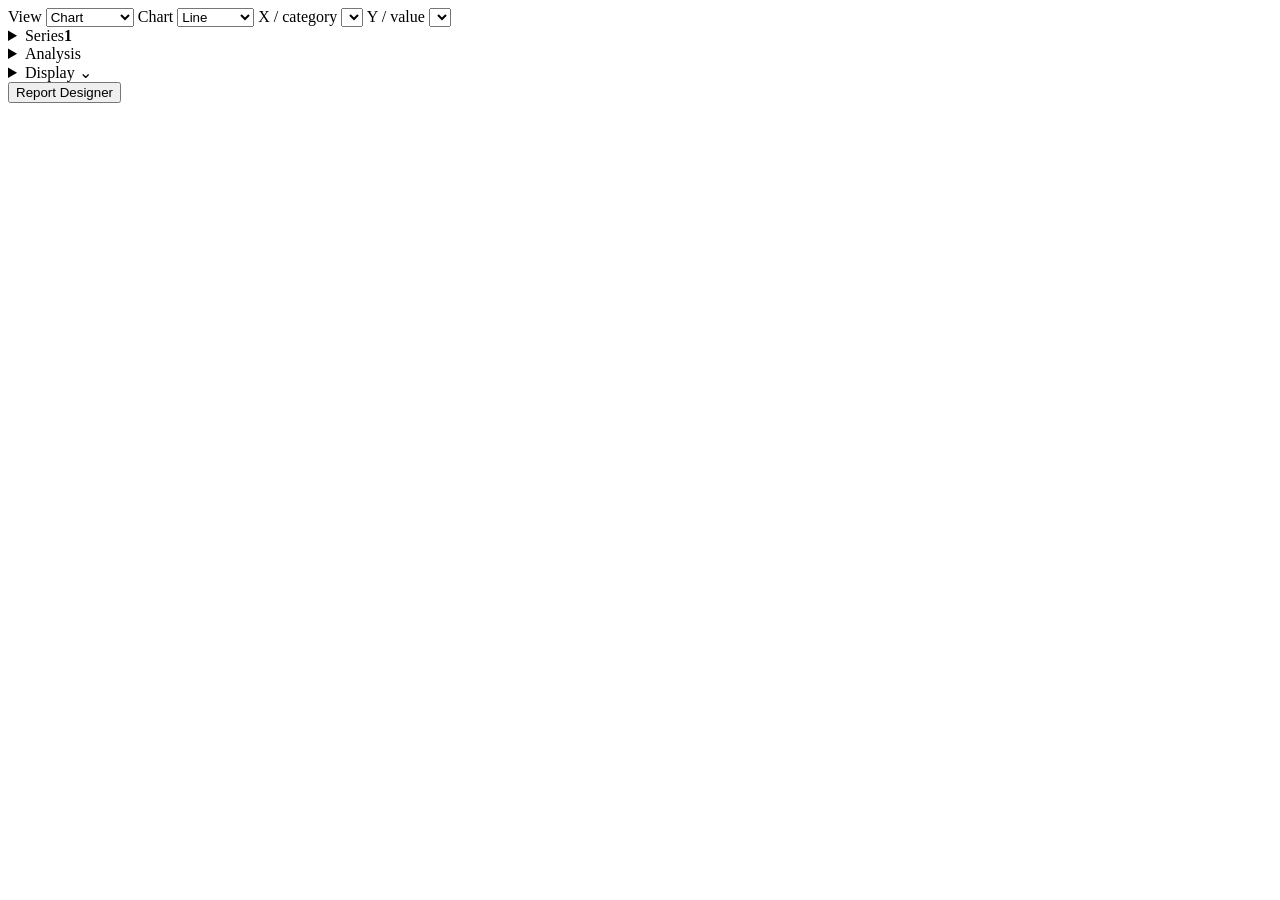
==== plugins/org.example.dbeaver.echarts/web/index.html @ c5e6938f "feat: rebrand plugin as BeaverCanvas with vector icons" ====
<!doctype html>
<html lang="en">
<head>
  <meta charset="UTF-8">
  <meta name="viewport" content="width=device-width, initial-scale=1.0">
  <title>BeaverCanvas</title>
  <link rel="icon" href="assets/beavercanvas-32.png">
  <link rel="stylesheet" href="css/plugin.css">
</head>
<body>
  <main class="app-shell">
    <section class="toolbar" aria-label="Chart controls">
      <label class="view-control">
        <span>View</span>
        <select id="viewMode">
          <option value="chart">Chart</option>
          <option value="dashboard">Dashboard</option>
        </select>
      </label>
      <label class="chart-control">
        <span>Chart</span>
        <select id="chartType">
          <option value="line">Line</option>
          <option value="area">Area</option>
          <option value="bar">Bar</option>
          <option value="scatter">Scatter</option>
          <option value="pie">Pie</option>
          <option value="gauge">Gauge</option>
          <option value="radar">Radar</option>
          <option value="heatmap">Heatmap</option>
          <option value="boxplot">Boxplot</option>
          <option value="treemap">Treemap</option>
          <option value="funnel">Funnel</option>
          <option value="map">Map</option>
        </select>
      </label>
      <label class="chart-control">
        <span>X / category</span>
        <select id="xField"></select>
      </label>
      <label class="chart-control">
        <span>Y / value</span>
        <select id="yField"></select>
      </label>
      <details id="seriesPicker" class="toolbar-popover chart-control">
        <summary><span>Series</span><strong id="seriesCount">1</strong></summary>
        <div id="seriesOptions" class="popover-panel" aria-label="Y series and axes"></div>
      </details>
      <details class="toolbar-popover chart-control">
        <summary><span>Analysis</span></summary>
        <div class="popover-panel analysis-options">
          <label><input id="markLine" type="checkbox"> Mean line</label>
          <label><input id="markArea" type="checkbox"> Min/max area</label>
          <label><input id="visualMap" type="checkbox"> Visual scale</label>
        </div>
      </details>
      <div id="dashboardActions" class="dashboard-actions" hidden>
        <div class="dashboard-heading">
          <input id="dashboardTitle" type="text" maxlength="200" aria-label="Dashboard title" title="Edit dashboard title" placeholder="Dashboard title">
          <span id="dashboardSummary" class="dashboard-summary"></span>
        </div>
        <div class="dashboard-commandbar" role="group" aria-label="Dashboard actions">
          <button id="addWidget" class="primary-action" type="button">+ Add widget</button>
          <button id="saveDashboard" type="button">Save dashboard</button>
          <span class="command-divider" aria-hidden="true"></span>
          <button id="refreshDashboard" type="button">Refresh all</button>
          <button id="reviewDashboardSql" type="button">Review SQL</button>
          <button id="stopDashboard" type="button" disabled>Stop queries</button>
          <button id="clearFilters" type="button">Clear filters</button>
          <details id="dashboardFiles" class="toolbar-popover dashboard-files">
            <summary>Files <span aria-hidden="true">⌄</span></summary>
            <div class="popover-panel file-actions">
              <button id="openDashboard" type="button">Open dashboard…</button>
              <button id="importDashboard" type="button">Import dashboard…</button>
              <button id="exportDashboard" type="button">Export dashboard…</button>
            </div>
          </details>
        </div>
      </div>
      <div class="toolbar-auxiliary">
      <details id="displayOptions" class="toolbar-popover display-options">
        <summary>Display <span aria-hidden="true">⌄</span></summary>
        <div class="popover-panel">
          <label><span>Renderer</span><select id="renderer">
            <option value="canvas">Canvas</option>
            <option value="svg">SVG</option>
          </select></label>
        </div>
      </details>
      <button id="openReportDesigner" type="button">Report Designer</button>
      </div>
      <span id="status" role="status"></span>
    </section>

    <section class="workspace">
      <section id="chartView" class="chart-wrap">
        <div id="chart" aria-label="BeaverCanvas result-set visualization"></div>
        <div id="empty" class="message" hidden></div>
      </section>
      <section id="dashboardView" class="dashboard-workspace" hidden>
        <div id="dashboardFilters" class="dashboard-filters" hidden></div>
        <div id="dashboardGrid" class="dashboard-grid"></div>
        <div id="dashboardEmpty" class="message" hidden></div>
      </section>
    </section>

  </main>

  <dialog id="queryReview" class="query-review" aria-labelledby="queryReviewTitle">
    <h2 id="queryReviewTitle">Review dashboard queries</h2>
    <p>These queries will run on the connections shown below. Review them before running this dashboard. Approval lasts until you close the dashboard or change its SQL or connection.</p>
    <div id="queryReviewSources"></div>
    <div class="query-review-actions">
      <button id="runReviewedQueries" type="button">Run queries</button>
      <button id="cancelQueryReview" type="button">Cancel</button>
    </div>
  </dialog>

  <dialog id="widgetEditor" class="widget-editor" aria-labelledby="widgetEditorHeading">
    <h2 id="widgetEditorHeading">Edit widget</h2>
    <div class="widget-editor-fields">
      <label>Title<input id="widgetEditorName" type="text" maxlength="200"></label>
      <label>Connection<select id="widgetEditorConnection"></select></label>
    </div>
    <label class="widget-editor-query">SQL for this chart
      <textarea id="widgetEditorSql" spellcheck="false" aria-label="Widget SQL" placeholder="SELECT category, value FROM ..."></textarea>
    </label>
    <div class="widget-editor-query-actions">
      <button id="widgetEditorRun" type="button">Run preview</button>
      <button id="widgetEditorStop" type="button" disabled>Stop preview</button>
      <span id="widgetEditorStatus" role="status"></span>
    </div>
    <p id="widgetEditorError" role="alert" hidden></p>
    <div class="widget-editor-fields">
      <label>Chart<select id="widgetEditorType"></select></label>
      <label>X / category<select id="widgetEditorCategory"></select></label>
      <label>Refresh<select id="widgetEditorRefresh">
        <option value="manual:0">Manual</option>
        <option value="interval:30">Every 30 s</option>
        <option value="interval:60">Every minute</option>
        <option value="interval:300">Every 5 min</option>
      </select></label>
    </div>
    <fieldset class="widget-editor-series"><legend>Y series and axes</legend><div id="widgetEditorSeries"></div></fieldset>
    <div class="widget-editor-marks">
      <label><input id="widgetEditorMean" type="checkbox"> Mean line</label>
      <label><input id="widgetEditorRange" type="checkbox"> Min/max area</label>
      <label><input id="widgetEditorScale" type="checkbox"> Visual scale</label>
    </div>
    <div id="widgetEditorPreview" class="widget-editor-preview" aria-label="Chart preview"></div>
    <div class="widget-editor-data"><table id="widgetEditorData" aria-label="Preview result rows"></table></div>
    <div class="widget-editor-actions">
      <button id="widgetEditorSave" type="button">Apply widget</button>
      <button id="widgetEditorCancel" type="button">Cancel</button>
    </div>
  </dialog>

  <script src="js/echarts.min.js"></script>
  <script src="js/world-map.js"></script>
  <script src="js/analytics.js"></script>
  <script src="js/dashboard-layout.js"></script>
  <script src="js/dashboard.js"></script>
  <script src="js/widget-editor.js"></script>
  <script src="js/chart.js"></script>
</body>
</html>
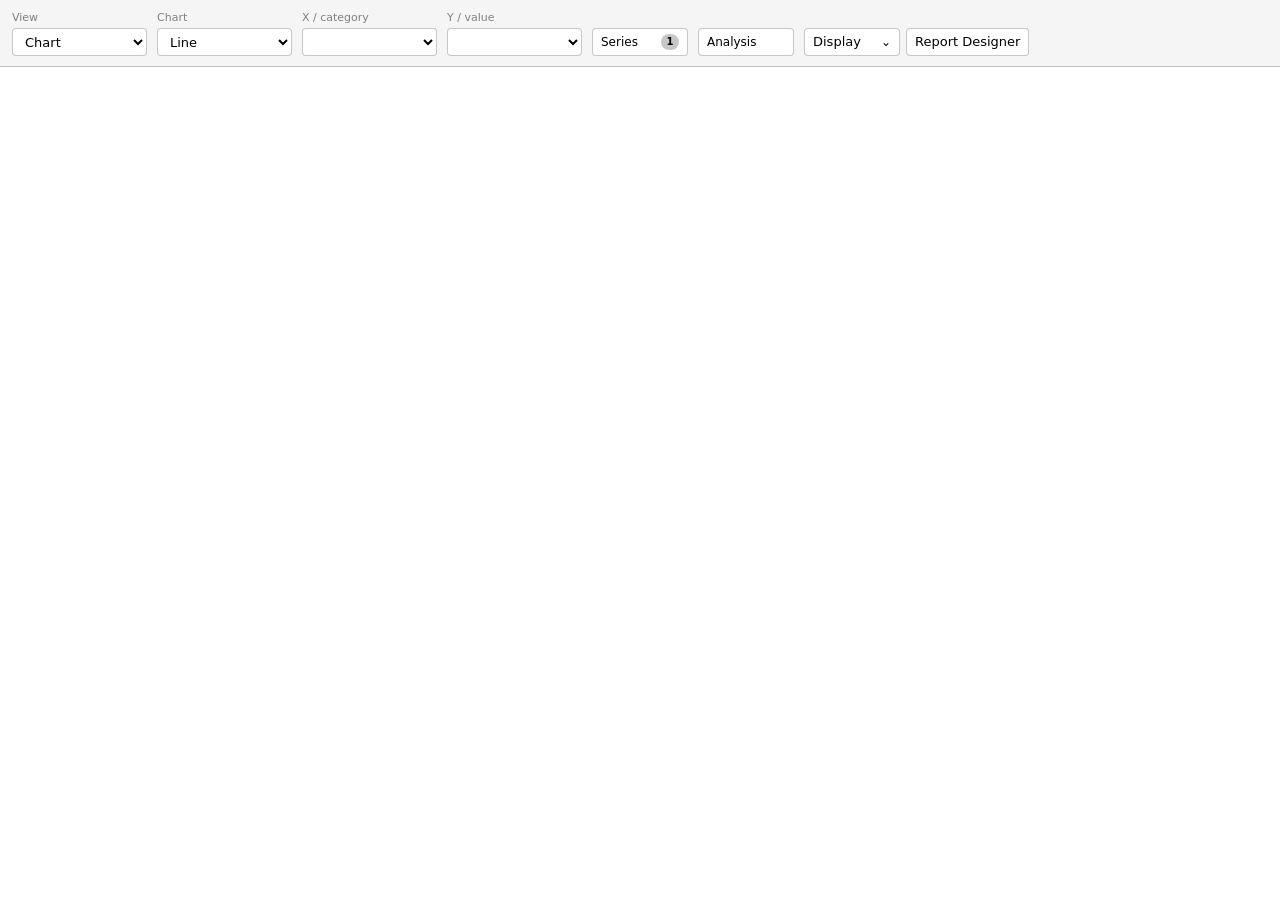
==== commit fc9b4812: "Improve designer actions and guide chart authoring" ====
--- a/plugins/org.example.dbeaver.echarts/web/index.html
+++ b/plugins/org.example.dbeaver.echarts/web/index.html
@@ -118,41 +118,34 @@
 
   <dialog id="widgetEditor" class="widget-editor" aria-labelledby="widgetEditorHeading">
     <h2 id="widgetEditorHeading">Edit widget</h2>
-    <div class="widget-editor-fields">
-      <label>Title<input id="widgetEditorName" type="text" maxlength="200"></label>
+    <label class="widget-editor-title">Title<input id="widgetEditorName" type="text" maxlength="200"></label>
+    <div class="widget-editor-steps" role="tablist" aria-label="Chart setup">
+      <button id="widgetEditorQueryTab" type="button" role="tab" aria-controls="widgetEditorQueryPanel" aria-selected="true" data-editor-step="query">1. Query</button>
+      <button id="widgetEditorDataTab" type="button" role="tab" aria-controls="widgetEditorDataPanel" aria-selected="false" tabindex="-1" data-editor-step="data">2. Data</button>
+      <button id="widgetEditorChartTab" type="button" role="tab" aria-controls="widgetEditorChartPanel" aria-selected="false" tabindex="-1" data-editor-step="chart">3. Chart</button>
+    </div>
+    <p id="widgetEditorStatus" role="status"></p><button id="widgetEditorStop" type="button" disabled hidden>Stop preview</button><p id="widgetEditorError" role="alert" hidden></p>
+    <section id="widgetEditorQueryPanel" role="tabpanel" aria-labelledby="widgetEditorQueryTab">
+      <p class="widget-editor-help">Choose a connection and run your SQL to see the returned data. Applying a chart keeps this query with it.</p>
       <label>Connection<select id="widgetEditorConnection"></select></label>
-    </div>
-    <label class="widget-editor-query">SQL for this chart
-      <textarea id="widgetEditorSql" spellcheck="false" aria-label="Widget SQL" placeholder="SELECT category, value FROM ..."></textarea>
-    </label>
-    <div class="widget-editor-query-actions">
-      <button id="widgetEditorRun" type="button">Run preview</button>
-      <button id="widgetEditorStop" type="button" disabled>Stop preview</button>
-      <span id="widgetEditorStatus" role="status"></span>
-    </div>
-    <p id="widgetEditorError" role="alert" hidden></p>
-    <div class="widget-editor-fields">
-      <label>Chart<select id="widgetEditorType"></select></label>
-      <label>X / category<select id="widgetEditorCategory"></select></label>
-      <label>Refresh<select id="widgetEditorRefresh">
-        <option value="manual:0">Manual</option>
-        <option value="interval:30">Every 30 s</option>
-        <option value="interval:60">Every minute</option>
-        <option value="interval:300">Every 5 min</option>
-      </select></label>
-    </div>
-    <fieldset class="widget-editor-series"><legend>Y series and axes</legend><div id="widgetEditorSeries"></div></fieldset>
-    <div class="widget-editor-marks">
-      <label><input id="widgetEditorMean" type="checkbox"> Mean line</label>
-      <label><input id="widgetEditorRange" type="checkbox"> Min/max area</label>
-      <label><input id="widgetEditorScale" type="checkbox"> Visual scale</label>
-    </div>
-    <div id="widgetEditorPreview" class="widget-editor-preview" aria-label="Chart preview"></div>
-    <div class="widget-editor-data"><table id="widgetEditorData" aria-label="Preview result rows"></table></div>
-    <div class="widget-editor-actions">
-      <button id="widgetEditorSave" type="button">Apply widget</button>
-      <button id="widgetEditorCancel" type="button">Cancel</button>
-    </div>
+      <label class="widget-editor-query">SQL for this chart<textarea id="widgetEditorSql" spellcheck="false" aria-label="Widget SQL" placeholder="SELECT category, value FROM ..."></textarea></label>
+      <div class="widget-editor-query-actions"><button id="widgetEditorRun" type="button" class="primary-action">Run preview</button></div>
+    </section>
+    <section id="widgetEditorDataPanel" role="tabpanel" aria-labelledby="widgetEditorDataTab" hidden>
+      <h3>Returned data</h3><p id="widgetEditorDataHint" class="widget-editor-help">Run preview in Query to load columns and sample rows.</p>
+      <div class="widget-editor-data"><table id="widgetEditorData" aria-label="Preview result rows"></table></div>
+      <button id="widgetEditorChooseChart" type="button" class="primary-action">Choose a chart</button>
+    </section>
+    <section id="widgetEditorChartPanel" role="tabpanel" aria-labelledby="widgetEditorChartTab" hidden>
+      <div class="widget-editor-fields"><label>Chart<select id="widgetEditorType"></select></label><label>X / category<select id="widgetEditorCategory"></select></label></div>
+      <fieldset class="widget-editor-series"><legend>Values and axes</legend><div id="widgetEditorSeries"></div></fieldset>
+      <details class="widget-editor-advanced"><summary>Analysis and refresh</summary>
+        <div class="widget-editor-marks"><label><input id="widgetEditorMean" type="checkbox"> Mean line</label><label><input id="widgetEditorRange" type="checkbox"> Min/max area</label><label><input id="widgetEditorScale" type="checkbox"> Visual scale</label></div>
+        <label>Refresh<select id="widgetEditorRefresh"><option value="manual:0">Manual</option><option value="interval:30">Every 30 s</option><option value="interval:60">Every minute</option><option value="interval:300">Every 5 min</option></select></label>
+      </details>
+      <div id="widgetEditorPreview" class="widget-editor-preview" aria-label="Chart preview"></div>
+    </section>
+    <div class="widget-editor-actions"><button id="widgetEditorSave" type="button" class="primary-action">Apply widget</button><button id="widgetEditorCancel" type="button">Cancel</button></div>
   </dialog>
 
   <script src="js/echarts.min.js"></script>
--- a/plugins/org.example.dbeaver.echarts/web/css/plugin.css
+++ b/plugins/org.example.dbeaver.echarts/web/css/plugin.css
@@ -0,0 +1,378 @@
+:root {
+  color-scheme: light dark;
+  --bg: Canvas;
+  --fg: CanvasText;
+  --muted: GrayText;
+  --border: color-mix(in srgb, CanvasText 22%, transparent);
+  --control-bg: color-mix(in srgb, Canvas 96%, CanvasText 4%);
+  --accent: #21679b;
+  --resize-hit: 6px;
+  --resize-corner: 14px;
+}
+
+* { box-sizing: border-box; }
+html, body { width: 100%; height: 100%; margin: 0; overflow: hidden; }
+body {
+  font-family: "Segoe UI Variable Text", "Segoe UI", system-ui, sans-serif;
+  font-size: 13px;
+  line-height: 1.4;
+  background: var(--bg);
+  color: var(--fg);
+}
+button, select, input { font: inherit; }
+.dark-theme { --accent: #58a6e7; }
+button:disabled { opacity: .5; cursor: default; }
+button:focus-visible, select:focus-visible, input:focus-visible, summary:focus-visible, .widget-title:focus-visible {
+  outline: 2px solid var(--accent);
+  outline-offset: 2px;
+}
+.app-shell { display: grid; grid-template-rows: auto 1fr; width: 100%; height: 100%; }
+.toolbar {
+  display: flex;
+  align-items: end;
+  gap: 10px;
+  flex-wrap: wrap;
+  padding: 10px 12px;
+  border-bottom: 1px solid var(--border);
+  background: var(--control-bg);
+}
+.toolbar label { display: grid; gap: 3px; min-width: 135px; }
+.toolbar label span { font-size: 11px; color: var(--muted); }
+.toolbar select, .toolbar button {
+  min-height: 28px;
+  border: 1px solid var(--border);
+  border-radius: 4px;
+  background: var(--bg);
+  color: var(--fg);
+  padding: 3px 8px;
+}
+.toolbar button { cursor: pointer; }
+.dashboard-actions { display: grid; gap: 8px; width: 100%; min-width: 0; }
+.dashboard-actions[hidden] { display: none; }
+.dashboard-heading { display: flex; align-items: center; gap: 12px; min-width: 0; }
+.dashboard-summary { flex-shrink: 0; color: var(--muted); font-size: 12px; }
+.dashboard-commandbar { display: flex; align-items: center; flex-wrap: wrap; gap: 6px; }
+.command-divider { height: 20px; border-left: 1px solid var(--border); margin: 0 4px; }
+.toolbar .primary-action { background: var(--accent); border-color: var(--accent); color: #fff; font-weight: 600; }
+.dark-theme .toolbar .primary-action { color: #152638; }
+.toolbar button:not(:disabled):hover, .toolbar-popover summary:hover { border-color: var(--accent); }
+.toolbar button.needs-review { border-color: var(--accent); color: var(--accent); }
+#stopDashboard { color: var(--fg); border-color: var(--accent); }
+#stopDashboard:disabled, #clearFilters:disabled { display: none; }
+.file-actions { display: grid; gap: 2px; min-width: 210px; }
+.file-actions button { text-align: left; border-color: transparent; padding: 8px 10px; }
+.display-options .popover-panel { min-width: 180px; }
+.toolbar-popover { position: relative; align-self: end; }
+.toolbar-popover summary {
+  display: flex;
+  align-items: center;
+  justify-content: space-between;
+  gap: 12px;
+  min-width: 96px;
+  min-height: 28px;
+  padding: 4px 8px;
+  border: 1px solid var(--border);
+  border-radius: 4px;
+  background: var(--bg);
+  color: var(--fg);
+  cursor: pointer;
+  list-style: none;
+}
+.toolbar-popover summary::-webkit-details-marker { display: none; }
+.toolbar-popover summary span { font-size: 12px; }
+.toolbar-popover summary strong {
+  min-width: 18px;
+  padding: 1px 5px;
+  border-radius: 10px;
+  background: var(--border);
+  font-size: 10px;
+  text-align: center;
+}
+.popover-panel {
+  position: absolute;
+  z-index: 20;
+  top: calc(100% + 5px);
+  right: 0;
+  min-width: 270px;
+  max-width: calc(100vw - 24px);
+  max-height: min(420px, 70vh);
+  overflow: auto;
+  padding: 6px;
+  border: 1px solid var(--border);
+  border-radius: 5px;
+  background: var(--bg);
+  box-shadow: 0 8px 24px color-mix(in srgb, #000 18%, transparent);
+}
+.series-option {
+  display: grid;
+  grid-template-columns: minmax(0, 1fr) 72px;
+  align-items: center;
+  gap: 8px;
+  padding: 5px 4px;
+}
+.series-option + .series-option { border-top: 1px solid var(--border); }
+.series-option label, .analysis-options label {
+  display: flex;
+  align-items: center;
+  gap: 7px;
+  min-width: 0;
+  font-size: 12px;
+}
+.series-option label span { overflow: hidden; text-overflow: ellipsis; white-space: nowrap; }
+.series-option select {
+  min-height: 24px;
+  padding: 2px 4px;
+  border: 1px solid var(--border);
+  border-radius: 4px;
+  background: var(--control-bg);
+  color: var(--fg);
+}
+.analysis-options { display: grid; gap: 7px; min-width: 180px; }
+#status { margin-left: auto; align-self: center; font-size: 12px; color: var(--muted); overflow-wrap: anywhere; }
+.dashboard-mode #status::before { content: ''; display: inline-block; width: 6px; height: 6px; border-radius: 50%; background: var(--muted); margin-right: 6px; vertical-align: middle; }
+.dashboard-mode #status[data-state="ready"]::before { background: #47885a; }
+.dashboard-mode #status[data-state="running"]::before { background: var(--accent); }
+.dashboard-mode #status[data-state="review"]::before { background: #b6802f; }
+.workspace { position: relative; min-width: 0; min-height: 0; }
+.chart-wrap { position: relative; min-width: 0; min-height: 0; }
+.chart-wrap, .dashboard-workspace { position: absolute; inset: 0; }
+.chart-wrap[hidden], .dashboard-workspace[hidden] { display: none; }
+#chart { position: absolute; inset: 0; }
+.dashboard-workspace { overflow: auto; background: var(--bg); }
+.dashboard-filters {
+  position: sticky;
+  z-index: 5;
+  top: 0;
+  display: flex;
+  align-items: center;
+  gap: 6px;
+  min-height: 34px;
+  padding: 5px 10px;
+  border-bottom: 1px solid var(--border);
+  background: var(--control-bg);
+}
+.dashboard-filters[hidden] { display: none; }
+.filter-token {
+  display: inline-flex;
+  align-items: center;
+  gap: 5px;
+  padding: 3px 7px;
+  border: 1px solid var(--border);
+  border-radius: 12px;
+  font-size: 11px;
+}
+.filter-token button { padding: 0; border: 0; background: transparent; color: var(--muted); cursor: pointer; }
+.dashboard-grid {
+  display: grid;
+  grid-template-columns: repeat(12, minmax(0, 1fr));
+  grid-auto-rows: 40px;
+  min-width: 640px;
+  gap: 8px;
+  padding: 8px;
+  background: var(--control-bg);
+}
+.dashboard-widget {
+  position: relative;
+  display: grid;
+  grid-template-rows: auto minmax(0, 1fr) auto;
+  border: 1px solid var(--border);
+  min-width: 0;
+  min-height: 0;
+  background: var(--bg);
+  border-radius: 5px;
+}
+.dashboard-widget:hover, .dashboard-widget:focus-within { border-color: var(--accent); }
+.widget-header, .widget-footer {
+  display: flex;
+  align-items: center;
+  gap: 7px;
+  min-height: 34px;
+  padding: 5px 8px;
+  background: var(--control-bg);
+}
+.widget-header { border-bottom: 1px solid var(--border); border-radius: 4px 4px 0 0; cursor: grab; touch-action: none; padding: 6px 10px; }
+.widget-footer { border-top: 1px solid var(--border); border-radius: 0 0 4px 4px; }
+.widget-title {
+  cursor: text;
+  min-width: 0;
+  margin: 0;
+  overflow: hidden;
+  font-size: 13px;
+  font-weight: 600;
+  text-overflow: ellipsis;
+  white-space: nowrap;
+}
+.widget-source {
+  min-width: 0;
+  margin-left: auto;
+  overflow: hidden;
+  color: var(--muted);
+  font-size: 11px;
+  max-width: 26%;
+  text-overflow: ellipsis;
+  white-space: nowrap;
+}
+.widget-header button, .widget-footer button, .widget-footer select {
+  min-height: 24px;
+  padding: 2px 6px;
+  border: 1px solid var(--border);
+  border-radius: 4px;
+  background: var(--bg);
+  color: var(--fg);
+  cursor: pointer;
+}
+.widget-chart { min-width: 0; min-height: 0; }
+.widget-footer { color: var(--muted); font-size: 11px; padding: 6px 10px; padding-right: 26px; flex-wrap: wrap; }
+.widget-header .widget-drag-handle { background: transparent; border-color: transparent; min-width: 24px; }
+.widget-header .widget-edit { margin-left: auto; }
+.widget-header .widget-source + .widget-edit { margin-left: 0; }
+.widget-header .widget-remove { min-width: 26px; border-color: transparent; }
+.widget-header button:hover, .widget-footer button:hover { border-color: var(--accent); }
+.widget-chart.message { position: relative; inset: auto; overflow: auto; }
+.message {
+  position: absolute;
+  inset: 0;
+  display: grid;
+  place-items: center;
+  padding: 24px;
+  text-align: center;
+  color: var(--muted);
+  white-space: pre-wrap;
+}
+.message[hidden] { display: none; }
+.widget-header .widget-drag-handle {
+  cursor: grab;
+  touch-action: none;
+  font-size: 17px;
+  flex-shrink: 0;
+}
+.widget-resize-handle {
+  position: absolute;
+  z-index: 4;
+  padding: 0;
+  border: 0;
+  border-radius: 0;
+  background: transparent;
+  touch-action: none;
+}
+.resize-n, .resize-s { left: var(--resize-corner); right: var(--resize-corner); height: var(--resize-hit); cursor: ns-resize; }
+.resize-n { top: -1px; }
+.resize-s { bottom: -1px; }
+.resize-e, .resize-w { top: var(--resize-corner); bottom: var(--resize-corner); width: var(--resize-hit); cursor: ew-resize; }
+.resize-e { right: -1px; }
+.resize-w { left: -1px; }
+.resize-ne, .resize-nw, .resize-se, .resize-sw { width: var(--resize-corner); height: var(--resize-corner); }
+.resize-nw, .resize-sw { left: -1px; }
+.resize-ne, .resize-se { right: -1px; }
+.resize-nw, .resize-ne { top: -1px; }
+.resize-sw, .resize-se { bottom: -1px; }
+.resize-ne, .resize-sw { cursor: nesw-resize; }
+.resize-nw, .resize-se { cursor: nwse-resize; }
+.resize-se::after { content: ''; position: absolute; width: 8px; height: 8px; right: 3px; bottom: 3px; border-right: 2px solid var(--muted); border-bottom: 2px solid var(--muted); }
+.widget-resize-handle:hover, .widget-resize-handle:focus-visible { background: color-mix(in srgb, var(--accent) 35%, transparent); }
+.widget-layout-active { z-index: 3; opacity: 0.8; pointer-events: none; }
+.dashboard-layout-active, .dashboard-layout-active * { user-select: none; cursor: inherit !important; }
+.widget-layout-preview {
+  z-index: 1;
+  pointer-events: none;
+  border: 2px dashed var(--accent);
+  background: var(--control-bg);
+  opacity: 0.5;
+}
+/* A saved dashboard uses its own widget sources and stays in dashboard view. */
+.standalone-dashboard .toolbar > .view-control,
+.standalone-dashboard .toolbar > .chart-control {
+  display: none;
+}
+.standalone-dashboard .toolbar { display: grid; grid-template-columns: minmax(0, 1fr) auto; align-items: start; gap: 6px 12px; }
+.standalone-dashboard .dashboard-actions { grid-column: 1; grid-row: 1; }
+.standalone-dashboard .display-options { grid-column: 2; grid-row: 1; align-self: start; }
+.toolbar-auxiliary { display: flex; flex-wrap: wrap; align-items: start; gap: 6px; }
+.standalone-dashboard .toolbar-auxiliary { grid-column: 2; grid-row: 1; justify-content: end; }
+.standalone-dashboard #status { grid-column: 1 / -1; margin: 0; justify-self: start; }
+
+#dashboardTitle {
+  min-width: 0;
+  width: min(440px, 100%);
+  padding: 2px 4px;
+  border: 1px solid transparent;
+  border-radius: 4px;
+  background: transparent;
+  color: var(--fg);
+  font-size: 18px;
+  font-weight: 600;
+}
+#dashboardTitle:hover, #dashboardTitle:focus { border-color: var(--border); background: var(--bg); }
+@media (max-width: 640px) {
+  .dashboard-heading { flex-wrap: wrap; gap: 2px; }
+  #dashboardTitle { font-size: 16px; }
+  .toolbar { padding: 8px; }
+}
+@media (pointer: coarse) { :root { --resize-hit: 10px; --resize-corner: 22px; } }
+/* Query review uses text nodes for SQL and connection references from dashboard files. */
+.query-review {
+  color: var(--fg);
+  background: var(--bg);
+  border: 1px solid var(--border);
+  border-radius: 6px;
+  width: min(850px, 90vw);
+  max-height: 80vh;
+  overflow: auto;
+  padding: 20px;
+}
+.query-review::backdrop { background: rgb(0 0 0 / 45%); }
+.query-review section { border-top: 1px solid var(--border); padding: 12px 0; }
+.query-review h3 { margin: 0 0 8px; }
+.query-review pre { white-space: pre-wrap; overflow-wrap: anywhere; max-height: 220px; overflow: auto; }
+.query-review-actions { display: flex; gap: 8px; justify-content: flex-end; }
+
+.widget-editor {
+  width: min(1000px, 95vw);
+  max-height: 92vh;
+  overflow: auto;
+  padding: 18px;
+  border: 1px solid var(--border);
+  border-radius: 6px;
+  background: var(--bg);
+  color: var(--fg);
+}
+.widget-editor::backdrop { background: rgb(0 0 0 / 45%); }
+.widget-editor h2 { margin: 0 0 12px; }
+.widget-editor label { display: grid; gap: 4px; font-size: 12px; }
+.widget-editor-fields { display: grid; grid-template-columns: repeat(auto-fit, minmax(190px, 1fr)); gap: 12px; margin-bottom: 12px; }
+.widget-editor input, .widget-editor select, .widget-editor textarea, .widget-editor button {
+  border: 1px solid var(--border);
+  border-radius: 4px;
+  padding: 6px;
+  background: var(--control-bg);
+  color: var(--fg);
+  min-width: 0;
+}
+.widget-editor textarea { width: 100%; min-height: 150px; resize: vertical; font: 13px/1.5 ui-monospace, Consolas, monospace; }
+.widget-editor-query-actions { display: flex; align-items: center; gap: 8px; flex-wrap: wrap; margin: 8px 0; }
+.widget-editor #widgetEditorStatus { font-size: 12px; color: var(--muted); }
+.widget-editor #widgetEditorError { border: 1px solid var(--border); padding: 8px; }
+.widget-editor-series { border: 1px solid var(--border); margin: 0 0 10px; }
+.widget-editor-series > div { display: grid; grid-template-columns: repeat(auto-fit, minmax(240px, 1fr)); gap: 8px; max-height: 180px; overflow: auto; }
+.widget-editor .series-option label { display: flex; }
+.widget-editor-marks { display: flex; gap: 14px; flex-wrap: wrap; margin-bottom: 10px; }
+.widget-editor-marks label { display: flex; align-items: center; }
+.widget-editor-preview { height: 300px; border: 1px solid var(--border); margin-bottom: 10px; }
+.widget-editor-data { overflow: auto; max-height: 150px; }
+.widget-editor-data table { border-collapse: collapse; width: 100%; font-size: 12px; }
+.widget-editor-data th, .widget-editor-data td { text-align: left; padding: 5px 8px; border: 1px solid var(--border); white-space: nowrap; max-width: 240px; overflow: hidden; text-overflow: ellipsis; }
+.widget-editor-actions { display: flex; justify-content: flex-end; gap: 8px; position: sticky; bottom: -18px; background: var(--bg); padding: 12px 0; }
+.widget-editor button:disabled { opacity: .55; cursor: default; }
+.widget-editor-steps { display: flex; border-bottom: 1px solid var(--border); gap: 4px; margin: 16px 0 10px; }
+.widget-editor-steps [role=tab] { flex: 1; padding: 10px 12px; border: 0; border-bottom: 3px solid transparent; border-radius: 0; background: transparent; cursor: pointer; }
+.widget-editor-steps [aria-selected=true] { border-bottom-color: var(--accent); color: var(--accent); font-weight: 600; }
+.widget-editor [role=tabpanel][hidden] { display: none; }
+.widget-editor-help { max-width: 75ch; font-size: 13px; line-height: 1.5; }
+.widget-editor h3 { font-size: 15px; margin: 16px 0 8px; }
+.widget-editor #widgetEditorStatus { color: var(--fg); }
+.widget-editor #widgetEditorDataPanel .widget-editor-data { max-height: 340px; margin-bottom: 16px; }
+.widget-editor-advanced { border-top: 1px solid var(--border); margin: 12px 0; }
+.widget-editor-advanced summary { cursor: pointer; padding: 10px 0; }
+.widget-editor .primary-action { background: var(--accent); border-color: var(--accent); color: white; font-weight: 600; }
+.dark-theme .widget-editor .primary-action { color: #152638; }
+.widget-editor :is(button,input,select,textarea,summary):focus-visible { outline: 2px solid var(--accent); outline-offset: 2px; }
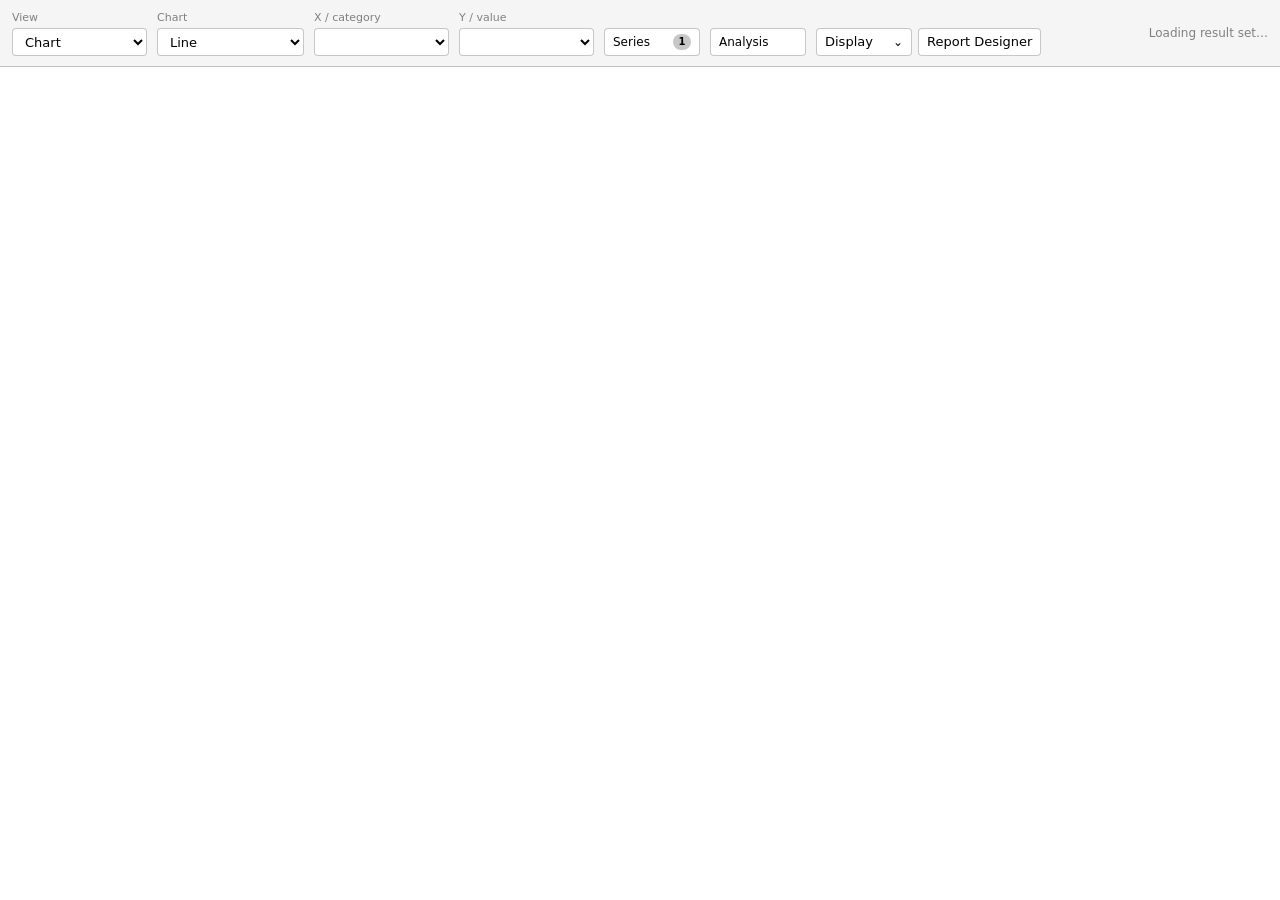
==== commit 3a2271ec: "Add dedicated map location fields and retain previous SQL previews" ====
--- a/plugins/org.example.dbeaver.echarts/web/index.html
+++ b/plugins/org.example.dbeaver.echarts/web/index.html
@@ -93,6 +93,7 @@
     </section>
 
     <section class="workspace">
+      <div id="resultMapFields" hidden></div>
       <section id="chartView" class="chart-wrap">
         <div id="chart" aria-label="BeaverCanvas result-set visualization"></div>
         <div id="empty" class="message" hidden></div>
@@ -134,10 +135,12 @@
     <section id="widgetEditorDataPanel" role="tabpanel" aria-labelledby="widgetEditorDataTab" hidden>
       <h3>Returned data</h3><p id="widgetEditorDataHint" class="widget-editor-help">Run preview in Query to load columns and sample rows.</p>
       <div class="widget-editor-data"><table id="widgetEditorData" aria-label="Preview result rows"></table></div>
+      <details class="widget-editor-data-query"><summary>SQL used for the displayed data</summary><pre id="widgetEditorDataSql"></pre></details>
       <button id="widgetEditorChooseChart" type="button" class="primary-action">Choose a chart</button>
     </section>
     <section id="widgetEditorChartPanel" role="tabpanel" aria-labelledby="widgetEditorChartTab" hidden>
       <div class="widget-editor-fields"><label>Chart<select id="widgetEditorType"></select></label><label>X / category<select id="widgetEditorCategory"></select></label></div>
+      <div id="widgetEditorMap" hidden></div>
       <fieldset class="widget-editor-series"><legend>Values and axes</legend><div id="widgetEditorSeries"></div></fieldset>
       <details class="widget-editor-advanced"><summary>Analysis and refresh</summary>
         <div class="widget-editor-marks"><label><input id="widgetEditorMean" type="checkbox"> Mean line</label><label><input id="widgetEditorRange" type="checkbox"> Min/max area</label><label><input id="widgetEditorScale" type="checkbox"> Visual scale</label></div>
@@ -150,7 +153,7 @@
 
   <script src="js/echarts.min.js"></script>
   <script src="js/world-map.js"></script>
-  <script src="js/analytics.js"></script>
+  <script src="js/geo-data.js"></script><script src="js/analytics.js"></script><script src="js/map-fields.js"></script>
   <script src="js/dashboard-layout.js"></script>
   <script src="js/dashboard.js"></script>
   <script src="js/widget-editor.js"></script>
--- a/plugins/org.example.dbeaver.echarts/web/css/plugin.css
+++ b/plugins/org.example.dbeaver.echarts/web/css/plugin.css
@@ -376,3 +376,30 @@
 .widget-editor .primary-action { background: var(--accent); border-color: var(--accent); color: white; font-weight: 600; }
 .dark-theme .widget-editor .primary-action { color: #152638; }
 .widget-editor :is(button,input,select,textarea,summary):focus-visible { outline: 2px solid var(--accent); outline-offset: 2px; }
+
+/* Location and point data replace Cartesian axes; share the same controls in both editors. */
+.map-fields { display: grid; align-content: start; gap: 12px; min-width: 0; }
+.widget-editor-data-query { margin: 10px 0 16px; }
+.widget-editor-data-query pre { white-space: pre-wrap; overflow-wrap: anywhere; max-height: 160px; overflow: auto; }
+.map-fields fieldset { border: 1px solid var(--border); padding: 12px; margin: 0; display: grid; grid-template-columns: repeat(2, minmax(0, 1fr)); gap: 10px 14px; min-width: 0; }
+.map-fields legend { font-weight: 600; padding: 0 4px; }
+.map-fields label { display: grid; gap: 4px; min-width: 0; }
+.map-fields select { width: 100%; min-width: 0; padding: 7px 8px; border: 1px solid var(--border); border-radius: 4px; color: var(--fg); background: var(--control-bg); font: inherit; }
+.map-fields-help, .map-fields-status { grid-column: 1 / -1; margin: 0; font-size: 12px; line-height: 1.5; max-width: 78ch; }
+.map-fields-help { color: var(--muted); }
+.map-fields-status { border-left: 3px solid var(--accent); padding: 8px 10px; background: var(--control-bg); }
+.map-fields-status[data-invalid=true] { border-left-style: dashed; }
+.map-detail-fields { display: flex; flex-wrap: wrap; gap: 8px 16px; grid-column: 1 / -1; max-height: 140px; overflow: auto; }
+.map-detail-fields label { display: flex; align-items: center; gap: 6px; overflow-wrap: anywhere; }
+.map-fields fieldset > span { grid-column: 1 / -1; }
+.widget-editor [hidden], .toolbar [hidden], .map-fields[hidden] { display: none; }
+.map-mode .workspace { display: grid; grid-template-columns: minmax(240px, 320px) minmax(0, 1fr); }
+.map-mode #chartView { position: relative; grid-column: 2; }
+#resultMapFields { padding: 12px; overflow: auto; border-right: 1px solid var(--border); }
+#resultMapFields fieldset { grid-template-columns: minmax(0, 1fr); }
+@media (max-width: 640px) {
+  .map-fields fieldset { grid-template-columns: minmax(0, 1fr); }
+  .map-mode .workspace { grid-template-columns: minmax(0, 1fr); grid-template-rows: minmax(140px, 45%) minmax(0, 1fr); }
+  .map-mode #chartView { grid-column: 1; grid-row: 2; }
+  #resultMapFields { border-right: 0; border-bottom: 1px solid var(--border); }
+}
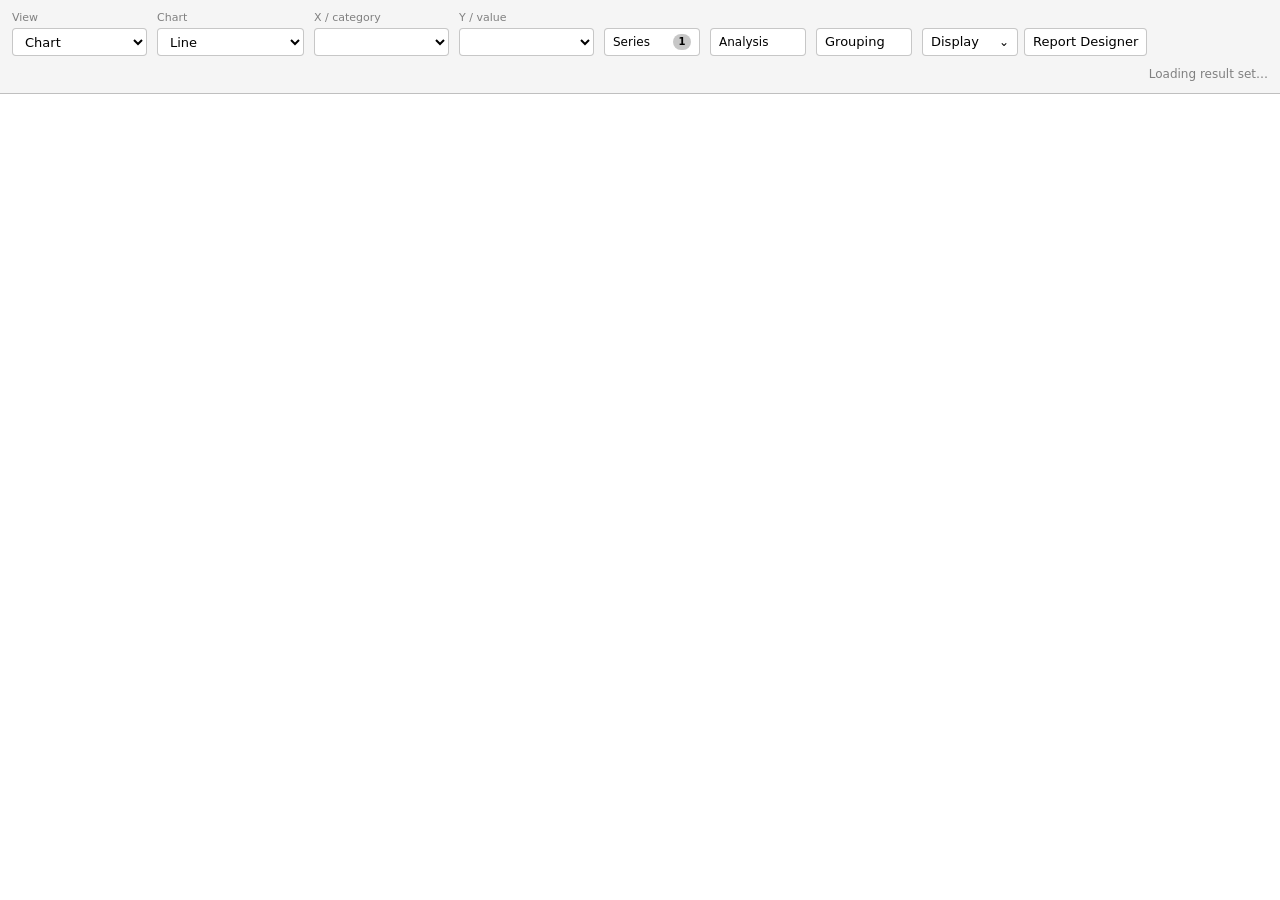
==== commit 6d7313b0: "Add chart grouping, editor-session queries and report input workflows" ====
--- a/plugins/org.example.dbeaver.echarts/web/index.html
+++ b/plugins/org.example.dbeaver.echarts/web/index.html
@@ -54,6 +54,7 @@
           <label><input id="visualMap" type="checkbox"> Visual scale</label>
         </div>
       </details>
+      <details id="groupingPicker" class="toolbar-popover chart-control"><summary>Grouping</summary><div id="groupingFields" class="popover-panel grouping-fields"></div></details>
       <div id="dashboardActions" class="dashboard-actions" hidden>
         <div class="dashboard-heading">
           <input id="dashboardTitle" type="text" maxlength="200" aria-label="Dashboard title" title="Edit dashboard title" placeholder="Dashboard title">
@@ -62,6 +63,7 @@
         <div class="dashboard-commandbar" role="group" aria-label="Dashboard actions">
           <button id="addWidget" class="primary-action" type="button">+ Add widget</button>
           <button id="saveDashboard" type="button">Save dashboard</button>
+          <button id="undoDashboard" type="button" title="Undo (Ctrl+Z)" disabled>Undo</button><button id="redoDashboard" type="button" title="Redo (Ctrl+Y / Ctrl+Shift+Z)" disabled>Redo</button>
           <span class="command-divider" aria-hidden="true"></span>
           <button id="refreshDashboard" type="button">Refresh all</button>
           <button id="reviewDashboardSql" type="button">Review SQL</button>
@@ -120,6 +122,7 @@
   <dialog id="widgetEditor" class="widget-editor" aria-labelledby="widgetEditorHeading">
     <h2 id="widgetEditorHeading">Edit widget</h2>
     <label class="widget-editor-title">Title<input id="widgetEditorName" type="text" maxlength="200"></label>
+    <label class="widget-auto-title"><input id="widgetEditorAutoTitle" type="checkbox"> Use selected fields as title</label>
     <div class="widget-editor-steps" role="tablist" aria-label="Chart setup">
       <button id="widgetEditorQueryTab" type="button" role="tab" aria-controls="widgetEditorQueryPanel" aria-selected="true" data-editor-step="query">1. Query</button>
       <button id="widgetEditorDataTab" type="button" role="tab" aria-controls="widgetEditorDataPanel" aria-selected="false" tabindex="-1" data-editor-step="data">2. Data</button>
@@ -153,8 +156,8 @@
 
   <script src="js/echarts.min.js"></script>
   <script src="js/world-map.js"></script>
-  <script src="js/geo-data.js"></script><script src="js/analytics.js"></script><script src="js/map-fields.js"></script>
-  <script src="js/dashboard-layout.js"></script>
+  <script src="js/geo-data.js"></script><script src="js/analytics.js"></script><script src="js/map-fields.js"></script><script src="js/group-fields.js"></script>
+  <script src="js/dashboard-layout.js"></script><script src="js/document-history.js"></script>
   <script src="js/dashboard.js"></script>
   <script src="js/widget-editor.js"></script>
   <script src="js/chart.js"></script>
--- a/plugins/org.example.dbeaver.echarts/web/css/plugin.css
+++ b/plugins/org.example.dbeaver.echarts/web/css/plugin.css
@@ -380,6 +380,8 @@
 /* Location and point data replace Cartesian axes; share the same controls in both editors. */
 .map-fields { display: grid; align-content: start; gap: 12px; min-width: 0; }
 .widget-editor-data-query { margin: 10px 0 16px; }
+.widget-editor .widget-auto-title { display: flex; align-items: center; gap: 7px; margin: 6px 0; }
+.widget-editor .widget-auto-title input { width: auto; }
 .widget-editor-data-query pre { white-space: pre-wrap; overflow-wrap: anywhere; max-height: 160px; overflow: auto; }
 .map-fields fieldset { border: 1px solid var(--border); padding: 12px; margin: 0; display: grid; grid-template-columns: repeat(2, minmax(0, 1fr)); gap: 10px 14px; min-width: 0; }
 .map-fields legend { font-weight: 600; padding: 0 4px; }
@@ -403,3 +405,7 @@
   .map-mode #chartView { grid-column: 1; grid-row: 2; }
   #resultMapFields { border-right: 0; border-bottom: 1px solid var(--border); }
 }
+.grouping-fields, .widget-editor-grouping > div { display: grid; gap: 10px; }
+.grouping-fields { min-width: 280px; max-width: min(390px,85vw); }
+.grouping-fields label, .widget-editor-grouping label { display: grid; gap: 5px; }
+.grouping-fields p { white-space: normal; font-size: 12px; line-height: 1.45; color: var(--muted); margin: 0; }
